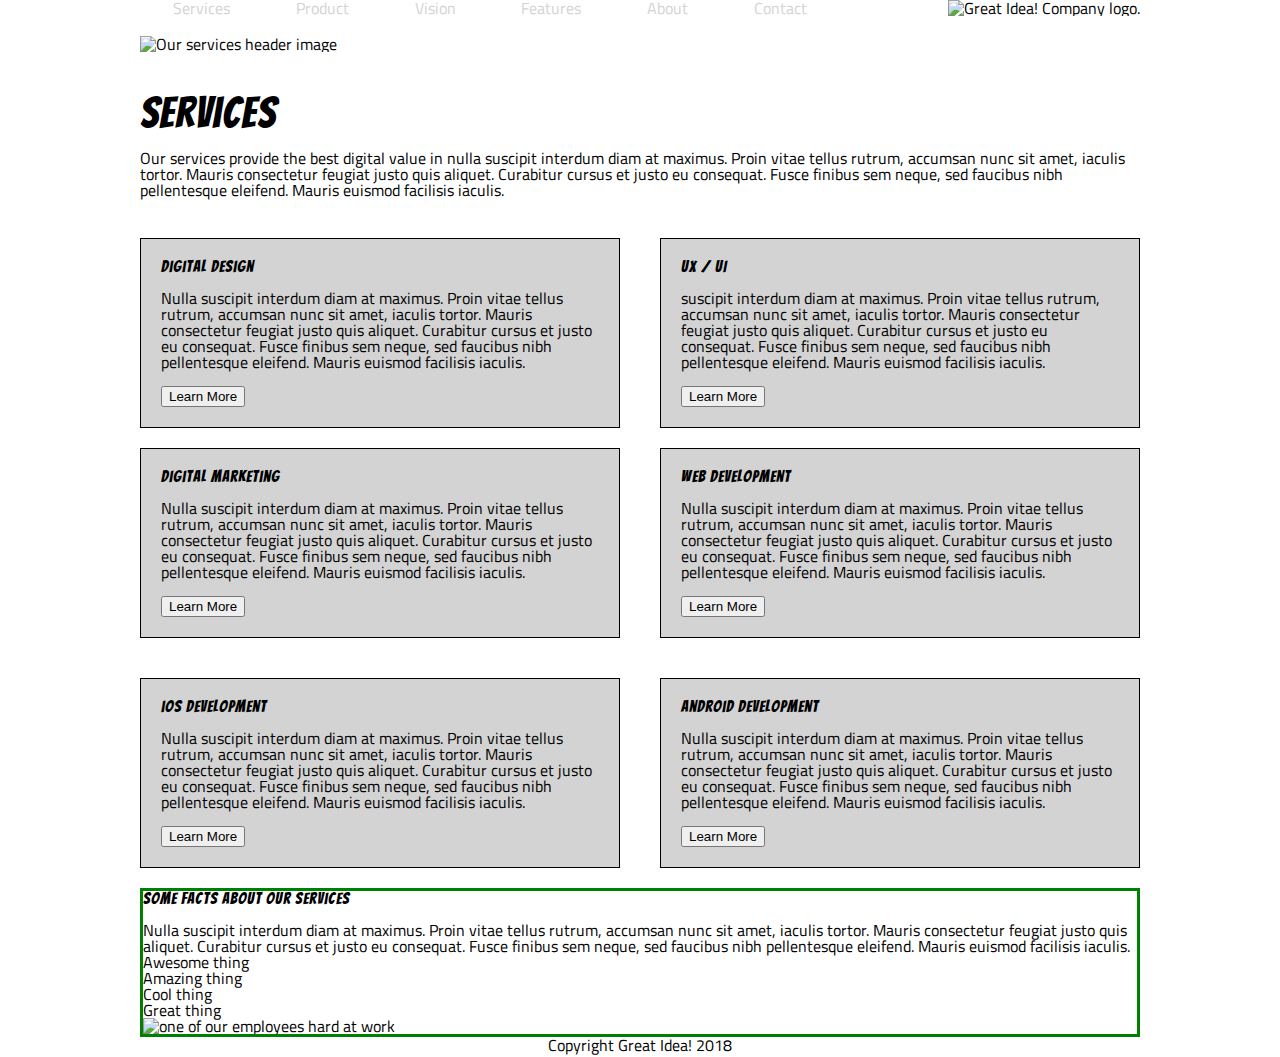
==== great-idea/services.html @ 52da5167 "Updated CSS and HTML markup with flex" ====
<!-- copy and paste your index.html page structure in here, markup the content provided after that -->
<!doctype html>

<html lang="en">
<head>
  <meta charset="utf-8">

  <title>Great Idea!- Services</title>

  <link href="https://fonts.googleapis.com/css?family=Bangers|Titillium+Web" rel="stylesheet">
  <link rel="stylesheet" href="css/index.css">

  <!--[if lt IE 9]>
    <script src="https://cdnjs.cloudflare.com/ajax/libs/html5shiv/3.7.3/html5shiv.js"></script>
  <![endif]-->
</head>

  <body>

      <div class='nav-header'>
          <header>
      
            <nav class='main-nav'>
              <a href='services.html'>Services</a>
              <a href='#'>Product</a>
              <a href='#'>Vision</a>
              <a href='#'>Features</a>
              <a href='#'>About</a>
              <a href='#'>Contact</a>
            </nav>
      
            <img class="logo1" src="img/logo.png" alt="Great Idea! Company logo.">
           </header> 
          </div> 


    <section class = 'service-content'>

        <img class="services-header-img" src="img/services-header.jpg" alt="Our services header image">

        <div class="services-dis">
            <h1 class="h1-service">Services</h1>

            <p>Our services provide the best digital value in nulla suscipit interdum diam at maximus. Proin vitae tellus rutrum, accumsan nunc sit amet, iaculis tortor. Mauris consectetur feugiat justo quis aliquet. Curabitur cursus et justo eu consequat. Fusce finibus sem neque, sed faucibus nibh pellentesque eleifend. Mauris euismod facilisis iaculis.
            </p>    
        </div>
        <div class="digital-ux">

            <div class="digital-design">
            <h2>Digital Design</h2>

            <p>Nulla suscipit interdum diam at maximus. Proin vitae tellus rutrum, accumsan nunc sit amet, iaculis tortor. Mauris consectetur feugiat justo quis aliquet. Curabitur cursus et justo eu consequat. Fusce finibus sem neque, sed faucibus nibh pellentesque
eleifend. Mauris euismod facilisis iaculis.</p><br>
            
            <button>Learn More</button>
            </div>


            <div class="digital-ui">
           
                <h2>UX / UI</h2>

            <p> suscipit interdum diam at maximus. Proin vitae tellus rutrum, accumsan nunc sit amet, iaculis tortor. Mauris consectetur feugiat justo quis aliquet. Curabitur cursus et justo eu consequat. Fusce finibus sem neque, sed faucibus nibh pellentesque
eleifend. Mauris euismod facilisis iaculis.</p><br>

            <button>Learn More</button>
            </div>
        </div>


        <div class="marketing-web">
            <div class="dmarketing">
                <h2>Digital Marketing</h2>

                <p>Nulla suscipit interdum diam at maximus. Proin vitae tellus rutrum, accumsan nunc sit amet, iaculis tortor. Mauris consectetur feugiat justo quis aliquet. Curabitur cursus et justo eu consequat. Fusce finibus sem neque, sed faucibus nibh pellentesque
                eleifend. Mauris euismod facilisis iaculis.</p><br>

                <button>Learn More</button>

            </div>


            <div class="web-develop">
                <h2>Web Development</h2>

                <p>Nulla suscipit interdum diam at maximus. Proin vitae tellus rutrum, accumsan nunc sit amet, iaculis tortor. Mauris consectetur feugiat justo quis aliquet. Curabitur cursus et justo eu consequat. Fusce finibus sem neque, sed faucibus nibh pellentesque
                eleifend. Mauris euismod facilisis iaculis.</p><br>

                <button>Learn More</button>
            </div>

        </div>

        <div class="ios-roid">

            <div class="ios-develop">
                <h2>iOS Development</h2>

                <p>Nulla suscipit interdum diam at maximus. Proin vitae tellus rutrum, accumsan nunc sit amet, iaculis tortor. Mauris consectetur feugiat justo quis aliquet. Curabitur cursus et justo eu consequat. Fusce finibus sem neque, sed faucibus nibh pellentesque
eleifend. Mauris euismod facilisis iaculis.</p><br>

                <button>Learn More</button>

            </div>
            <div class='android-devel'>
                <h2>Android Development</h2>

                <p>Nulla suscipit interdum diam at maximus. Proin vitae tellus rutrum, accumsan nunc sit amet, iaculis tortor. Mauris consectetur feugiat justo quis aliquet. Curabitur cursus et justo eu consequat. Fusce finibus sem neque, sed faucibus nibh pellentesque
eleifend. Mauris euismod facilisis iaculis.</p><br>

                <button>Learn More</button>

            </div>
        </div>

    <section class='facts'>
        
        <h2>Some Facts About Our Services</h2>

        <p>Nulla suscipit interdum diam at maximus. Proin vitae tellus rutrum, accumsan nunc sit amet, iaculis tortor. Mauris consectetur feugiat justo quis aliquet. Curabitur cursus et justo eu consequat. Fusce finibus sem neque, sed faucibus nibh pellentesque
eleifend. Mauris euismod facilisis iaculis.</p>

        <div class="service-list">
            <ul>
            <li>Awesome thing</li>
            <li>Amazing thing</li>
            <li>Cool thing</li>
            <li>Great thing</li>
            </ul>
        </div>

<img class="services-info-img" src="img/services-info.png" alt="one of our employees hard at work">
    </section>
</section>
    <footer>
        <p>Copyright Great Idea! 2018</p>
    </footer>
</body>
---- great-idea/css/index.css ----
/* http://meyerweb.com/eric/tools/css/reset/ 
   v2.0 | 20110126
   License: none (public domain)
*/

html, body, div, span, applet, object, iframe,
h1, h2, h3, h4, h5, h6, p, blockquote, pre,
a, abbr, acronym, address, big, cite, code,
del, dfn, em, img, ins, kbd, q, s, samp,
small, strike, strong, sub, sup, tt, var,
b, u, i, center,
dl, dt, dd, ol, ul, li,
fieldset, form, label, legend,
table, caption, tbody, tfoot, thead, tr, th, td,
article, aside, canvas, details, embed, 
figure, figcaption, footer, header, hgroup, 
menu, nav, output, ruby, section, summary,
time, mark, audio, video {
	margin: 0;
	padding: 0;
	border: 0;
	font-size: 100%;
	font: inherit;
	vertical-align: baseline;
}
/* HTML5 display-role reset for older browsers */
article, aside, details, figcaption, figure, 
footer, header, hgroup, menu, nav, section {
	display: block;
}
body {
	line-height: 1;
}
ol, ul {
	list-style: none;
}
blockquote, q {
	quotes: none;
}
blockquote:before, blockquote:after,
q:before, q:after {
	content: '';
	content: none;
}
table {
	border-collapse: collapse;
	border-spacing: 0;
}

/* Set every element's box-sizing to border-box */
* {
    box-sizing: border-box;
}

html, body {
    height: 100%;
    font-family: 'Titillium Web', sans-serif;
}

h1, h2, h3, h4, h5 {
    font-family: 'Bangers', cursive;
    letter-spacing: 1px;
    margin-bottom: 15px;
}

/* Copy and paste your work from yesterday here and start to refactor into flexbox */

header{
	display : flex;
	justify-content: space-between;
	flex-wrap: wrap;
	align-content: flex-end;
	width: 1000px;
	margin: 0 auto;


}

header .main-nav {
	display: flex;
	flex-flow: row wrap;
	justify-content: space-around;
	align-items: center;
	width: 700px;

}

header .main-nav a{
	text-decoration: none;
	color: lightgray;

}

.nav-header .logo1 {
	display: flex;
	height: auto;
	align-self:flex-start;

}


.container {
	width: 1000px;
	margin: 0 auto;
}

.main-content{
	display: flex;
	justify-content: space-between;
	padding: 50px;

}


h1 {
	font-size: 70px;
	text-align: center;
}
.container .main-content .tagline {
	width: 300px;
	display: flex;
	align-items: center;
	justify-content: center;
	flex-direction: column;

}


.container .main-content .tagline button {
	font-size: 20px;
}
.features-about {
	margin: 30px 0 30px 0;
	display: flex;
	justify-content: space-between;

}

.features-about .features {
	padding-right: 6px;

}

.features-about .about {
	padding-left: 6px;
}

.image1 .middle-img{
	width:1000px;
}

.services-product{
	margin: 30px 0 0 0;
	padding-bottom: 50px;
	border-bottom: 1px solid darkgray;
	display: flex;
	justify-content: space-between;
}
.services-product .services {
	padding-right: 5px;

}

.services-product  .product {
	padding: 0 5px 0 5px;
	
}

.services-product  .vision {
	padding-left: 5px;
}	

.contact {
	padding-top: 50px;
	padding-bottom: 50px;
}
.contact .email{
	padding-top: 20px;

}

footer {
	text-align: center;
}

.service-content{
	width: 1000px;
	margin: 0 auto;
}

.services-header-img {
	width: 1000px;
	padding-top: 20px;
}

.services-dis {
	display: flex;
	align-content: flex-start;
	flex-wrap: wrap;
	padding: 40px 0;
}

.services-dis .h1-service {
	font-size: 43px; 
}

.service-content .digital-ux {
	display: flex;
	justify-content: space-between;
}

.digital-design {
	
	margin-right: 5px;
	flex-direction: column;
	padding: 20px;
	border: 1px solid black;
	margin-right: 20px;
	background-color: lightgray;
	width: 480px;

}

.digital-ui {
	
	margin-left: 5px;
	flex-direction: column;
	padding: 20px;
	border: 1px solid black;
	margin-left: 20px;
	background-color: lightgray;
	width: 480px;

}

.service-content .marketing-web{
	display: flex;
	justify-content: space-between;
}

.dmarketing {
	
	margin-right: 5px;
	flex-direction: column;
	padding: 20px;
	border: 1px solid black;
	margin: 20px 20px 20px 0;
	background-color: lightgray;
	width: 480px;

}

.web-develop {
	
	margin-left: 5px;
	flex-direction: column;
	padding: 20px;
	border: 1px solid black;
	margin-left: 20px;
	background-color: lightgray;
	width: 480px;
	margin: 20px 0 20px 20px;

}

.service-content .ios-roid {
	display: flex;
	justify-content: space-between;
}

.ios-develop {
	
	margin-right: 5px;
	flex-direction: column;
	padding: 20px;
	border: 1px solid black;
	margin: 20px 20px 20px 0;
	background-color: lightgray;
	width: 480px;

}

.android-devel {
	
	margin-left: 5px;
	flex-direction: column;
	padding: 20px;
	border: 1px solid black;
	margin-left: 20px;
	background-color: lightgray;
	width: 480px;
	margin: 20px 0 20px 20px;

}

.facts {
	display: felx;
	border: 3px solid green;
}
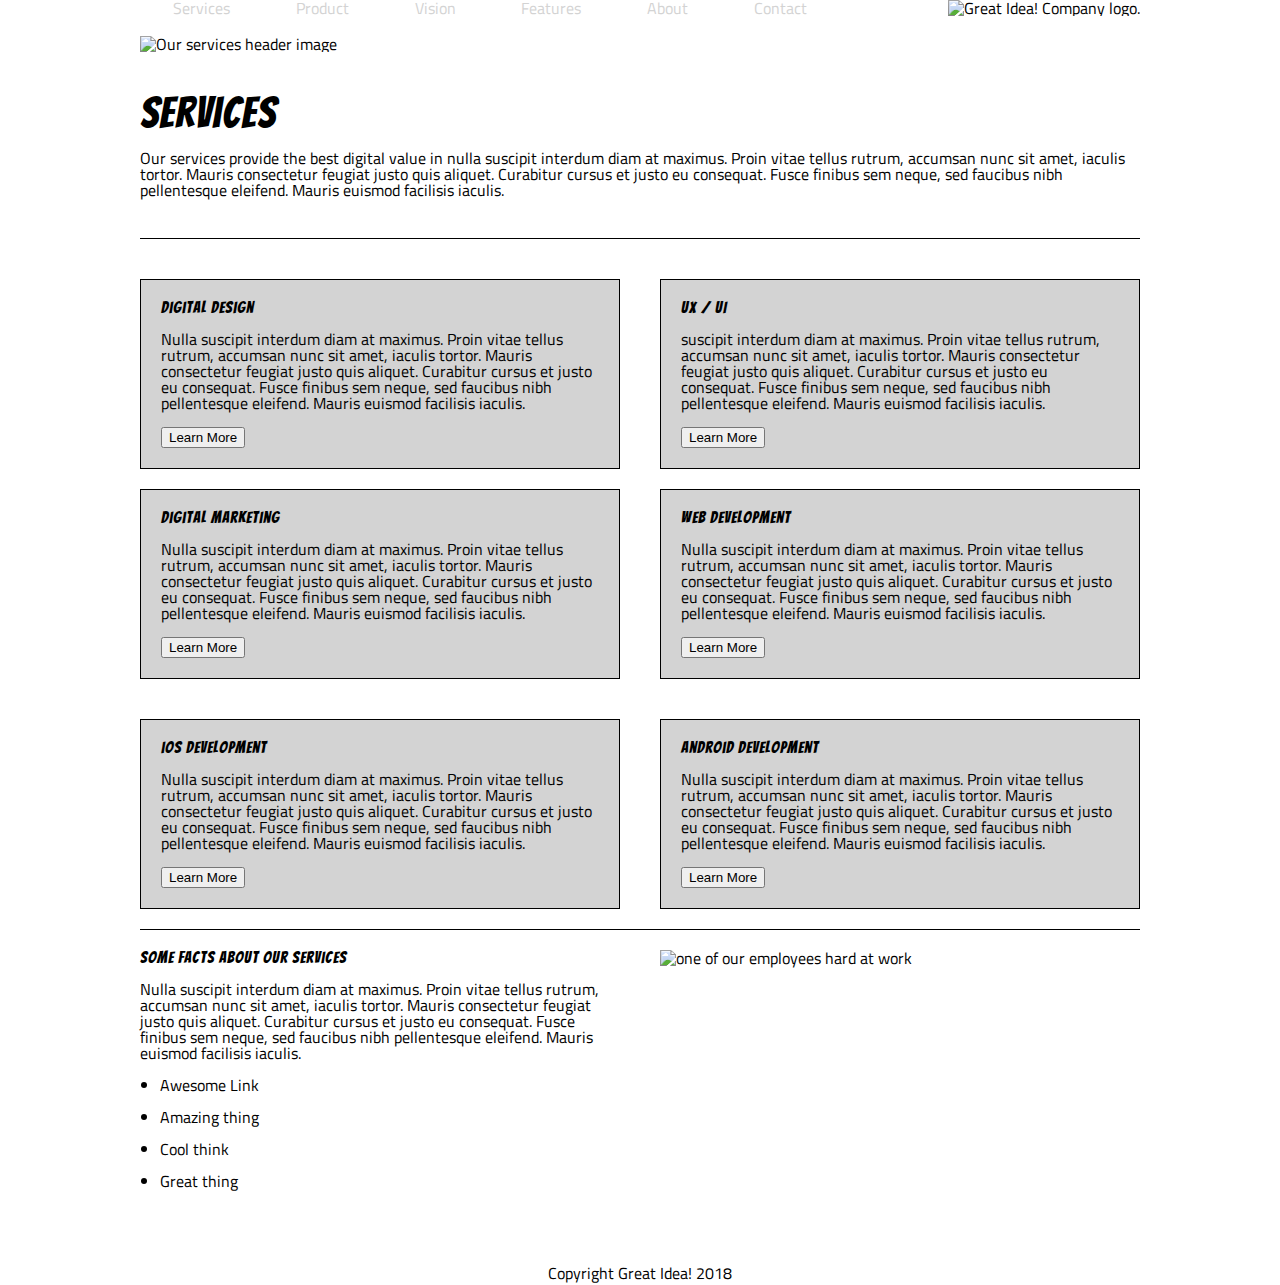
==== commit d57aa09d: "completed CSS and HTML for flex" ====
--- a/great-idea/services.html
+++ b/great-idea/services.html
@@ -114,20 +114,23 @@
         </div>
 
     <section class='facts'>
-        
+        <div class="facts-service">
         <h2>Some Facts About Our Services</h2>
 
         <p>Nulla suscipit interdum diam at maximus. Proin vitae tellus rutrum, accumsan nunc sit amet, iaculis tortor. Mauris consectetur feugiat justo quis aliquet. Curabitur cursus et justo eu consequat. Fusce finibus sem neque, sed faucibus nibh pellentesque
-eleifend. Mauris euismod facilisis iaculis.</p>
+eleifend. Mauris euismod facilisis iaculis.</p><br>
+            <ul>
+                <li>Awesome Link</li><br>
+                <li>Amazing thing</li><br>
+                <li>Cool think</li><br>
+                <li>Great thing</li><br>
+            </ul>
+        
+        </div>
+    </div>
 
-        <div class="service-list">
-            <ul>
-            <li>Awesome thing</li>
-            <li>Amazing thing</li>
-            <li>Cool thing</li>
-            <li>Great thing</li>
-            </ul>
-        </div>
+        
+       
 
 <img class="services-info-img" src="img/services-info.png" alt="one of our employees hard at work">
     </section>
--- a/great-idea/css/index.css
+++ b/great-idea/css/index.css
@@ -198,6 +198,7 @@
 	align-content: flex-start;
 	flex-wrap: wrap;
 	padding: 40px 0;
+	border-bottom: 1px solid black;
 }
 
 .services-dis .h1-service {
@@ -207,10 +208,10 @@
 .service-content .digital-ux {
 	display: flex;
 	justify-content: space-between;
+	margin-top: 40px;
 }
 
 .digital-design {
-	
 	margin-right: 5px;
 	flex-direction: column;
 	padding: 20px;
@@ -294,6 +295,27 @@
 }
 
 .facts {
-	display: felx;
-	border: 3px solid green;
+	display:flex;
+	border-top: 1px solid black;
+	justify-content: space-between;
+	margin-bottom: 40px;
+
+
+}
+
+.facts-service{
+	width: 480px;
+	margin: 20px 0 20px 0;
+}
+
+.services-info-img {
+	width: 480px;
+	margin: 20px 0 20px 0;
+
+}
+
+ul {
+	list-style-type: disc;
+	margin-left: 20px;
+	
 }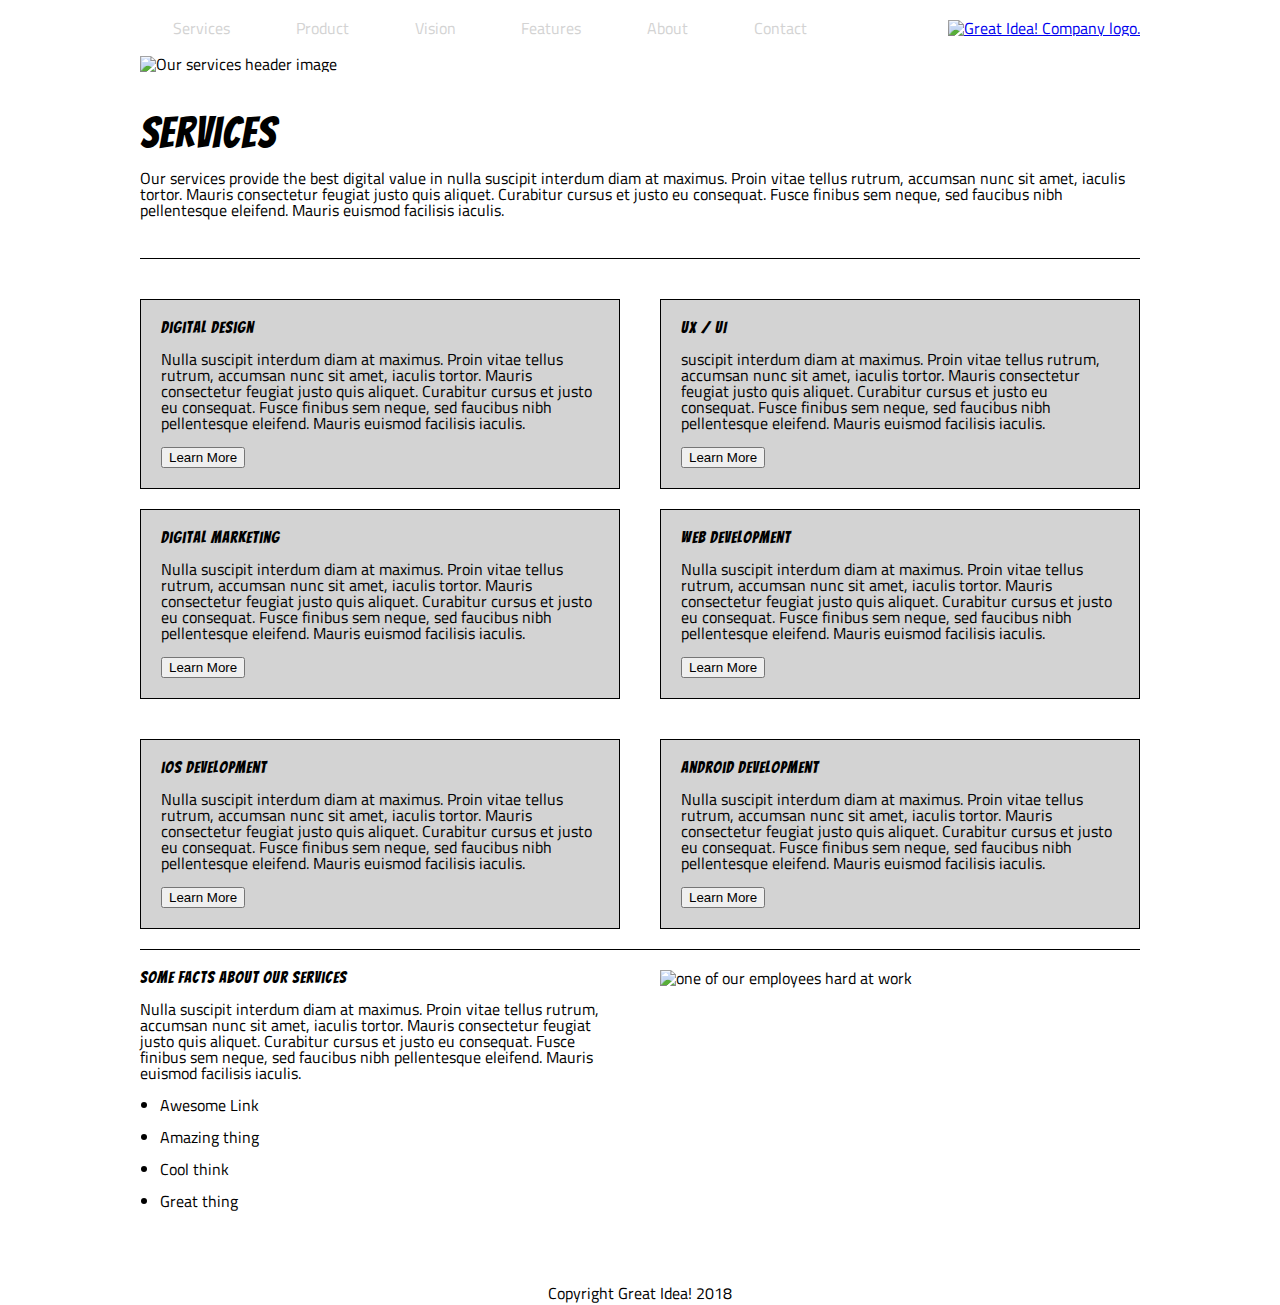
==== commit 8d4850fb: "Finial update on Flex CSS" ====
--- a/great-idea/services.html
+++ b/great-idea/services.html
@@ -29,8 +29,9 @@
               <a href='#'>Contact</a>
             </nav>
       
-            <img class="logo1" src="img/logo.png" alt="Great Idea! Company logo.">
-           </header> 
+            <a href='index.html'><img class="logo1" src="img/logo.png" alt="Great Idea! Company logo.">
+            </a>
+            </header> 
           </div> 
 
 
--- a/great-idea/css/index.css
+++ b/great-idea/css/index.css
@@ -72,13 +72,14 @@
 	align-content: flex-end;
 	width: 1000px;
 	margin: 0 auto;
+	padding-top: 20px
 
 
 }
 
 header .main-nav {
 	display: flex;
-	flex-flow: row wrap;
+	/* flex-flow: row wrap; */
 	justify-content: space-around;
 	align-items: center;
 	width: 700px;
